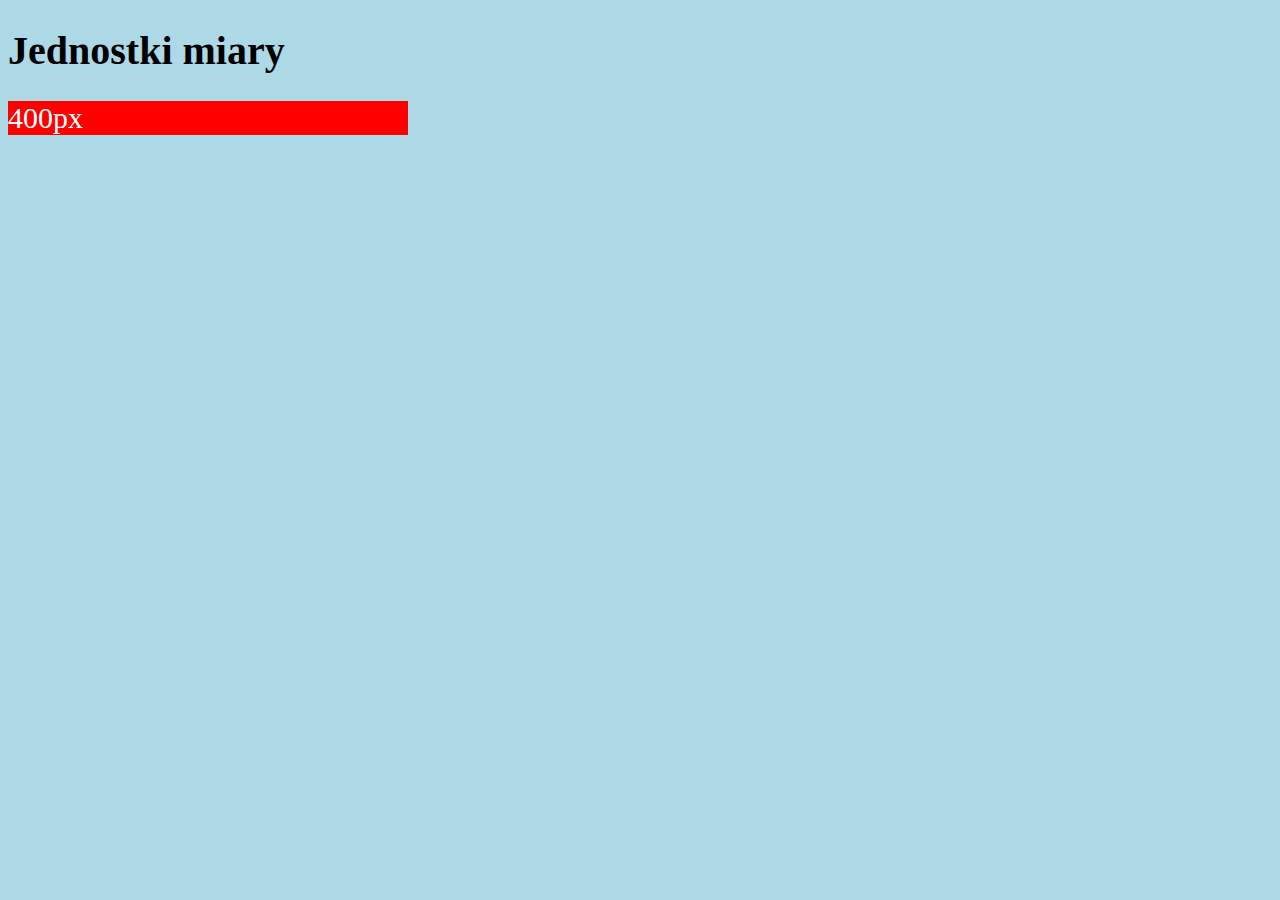
==== jednostki-miary/index.html @ 494bbd8f "poczatki" ====
<!DOCTYPE html>
<html lang="en">

<head>
    <meta charset="UTF-8">
    <title>Jednostki miary</title>
    <link rel="stylesheet" href="css/style.css">
</head>

<body>

    <h1>Jednostki miary</h1>

    <div id="container">
        <div id="pixele">400px</div>
    </div>

</body>

</html>
---- jednostki-miary/css/style.css ----
html {
    font-size: 20px;
    background-color: lightblue;
}

#container {
    font-size: 30px;
}

#container > div {
    background-color: red;
    margin-bottom: 15px;
    color: white;
}

#pixele {
    width: 400px;
}
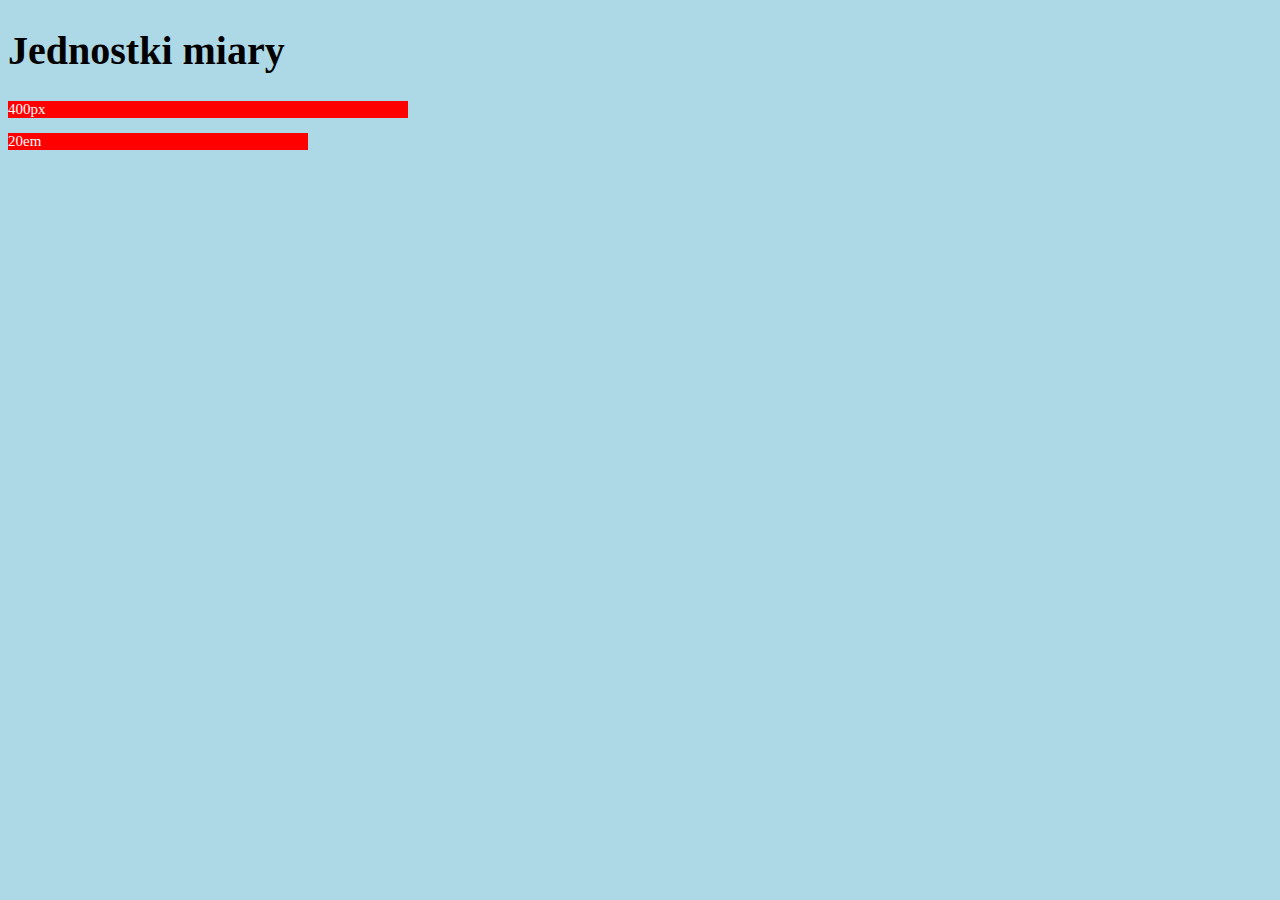
==== commit 6d169e92: "dodane em" ====
--- a/jednostki-miary/index.html
+++ b/jednostki-miary/index.html
@@ -13,6 +13,7 @@
 
     <div id="container">
         <div id="pixele">400px</div>
+        <div id="em">20em</div>
     </div>
 
 </body>
--- a/jednostki-miary/css/style.css
+++ b/jednostki-miary/css/style.css
@@ -4,7 +4,7 @@
 }
 
 #container {
-    font-size: 30px;
+    font-size: 15px;
 }
 
 #container > div {
@@ -15,4 +15,8 @@
 
 #pixele {
     width: 400px;
+}
+    
+#em {
+	width: 20em;}
 }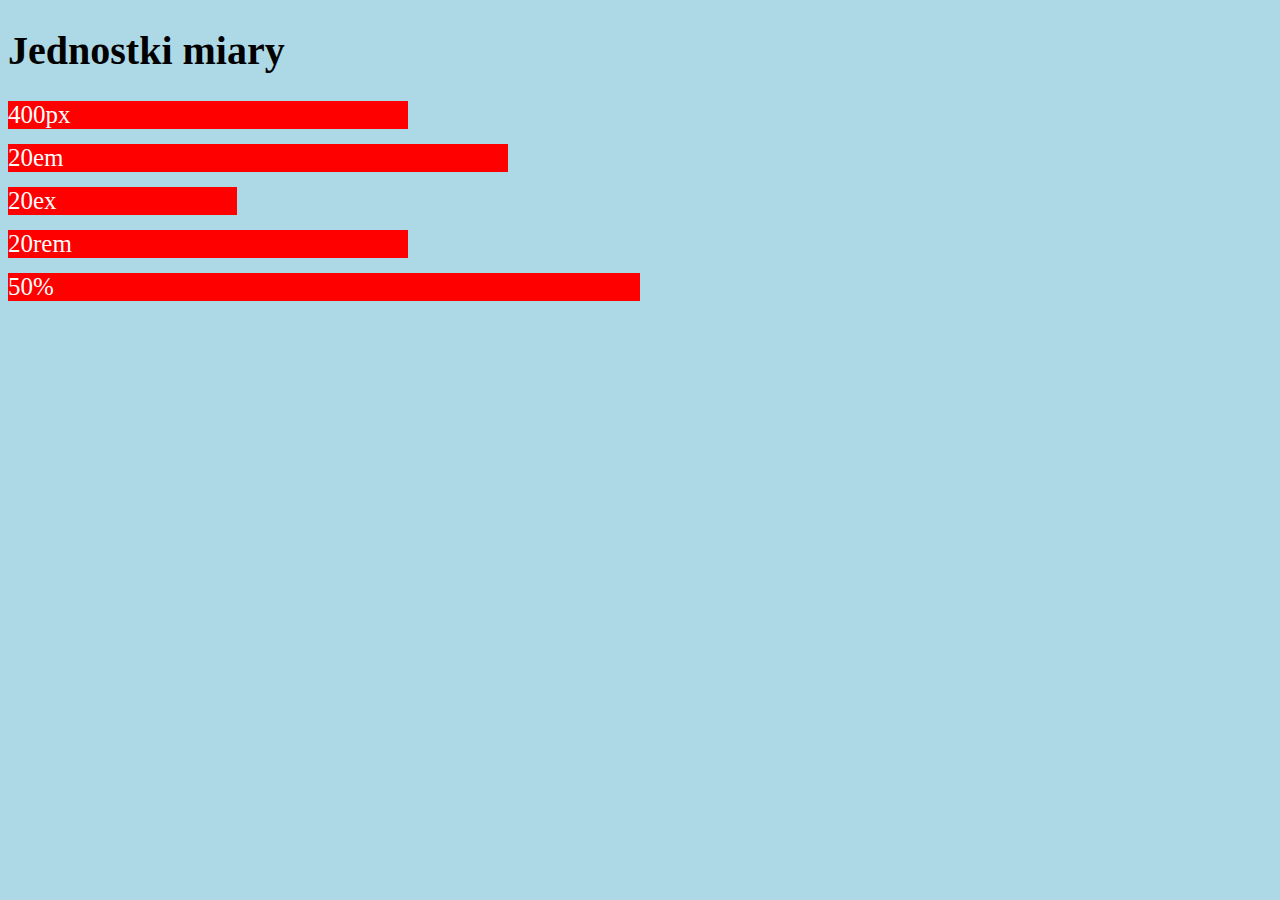
==== commit 872061ae: "exy remy i procenty" ====
--- a/jednostki-miary/index.html
+++ b/jednostki-miary/index.html
@@ -14,6 +14,9 @@
     <div id="container">
         <div id="pixele">400px</div>
         <div id="em">20em</div>
+        <div id="ex">20ex</div>
+        <div id="rem">20rem</div>
+        <div id="procenty">50%</div>
     </div>
 
 </body>
--- a/jednostki-miary/css/style.css
+++ b/jednostki-miary/css/style.css
@@ -4,7 +4,7 @@
 }
 
 #container {
-    font-size: 15px;
+    font-size: 25px;
 }
 
 #container > div {
@@ -16,7 +16,22 @@
 #pixele {
     width: 400px;
 }
-    
+
 #em {
-	width: 20em;}
+    width: 20em;
+}
+
+#procenty {
+    width: 50%;
+}
+
+
+#ex {
+    width: 20ex;
+}
+
+#rem {
+    width: 20rem;
+}
+
 }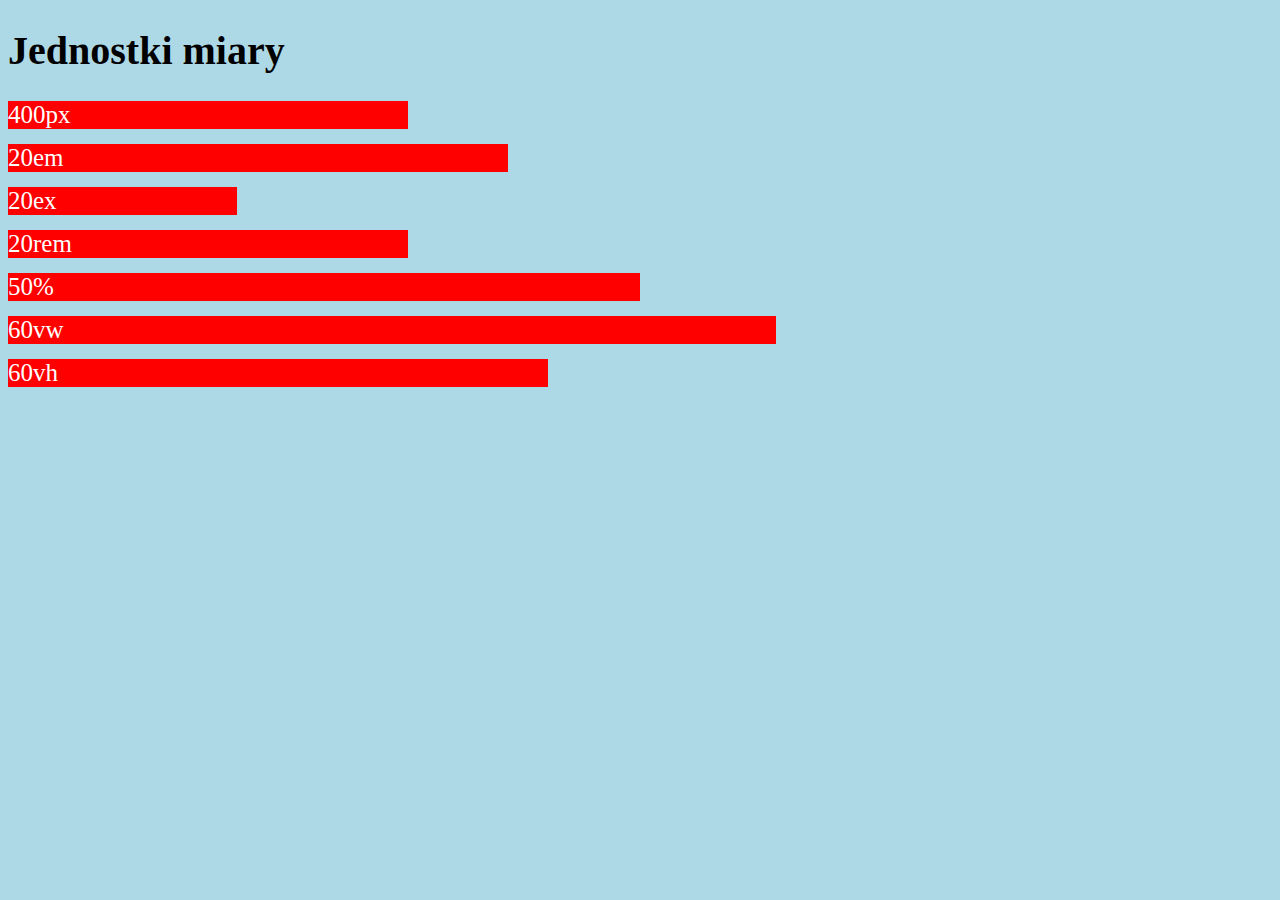
==== commit c6cd2775: "vw i vh" ====
--- a/jednostki-miary/index.html
+++ b/jednostki-miary/index.html
@@ -17,6 +17,9 @@
         <div id="ex">20ex</div>
         <div id="rem">20rem</div>
         <div id="procenty">50%</div>
+        <div id="vw">60vw</div>
+        <div id="vh">60vh</div>
+        
     </div>
 
 </body>
--- a/jednostki-miary/css/style.css
+++ b/jednostki-miary/css/style.css
@@ -21,11 +21,6 @@
     width: 20em;
 }
 
-#procenty {
-    width: 50%;
-}
-
-
 #ex {
     width: 20ex;
 }
@@ -34,4 +29,14 @@
     width: 20rem;
 }
 
+#procenty {
+    width: 50%;
+}
+
+#vw {
+    width: 60vw;
+}
+
+#vh {
+    width: 60vh;
 }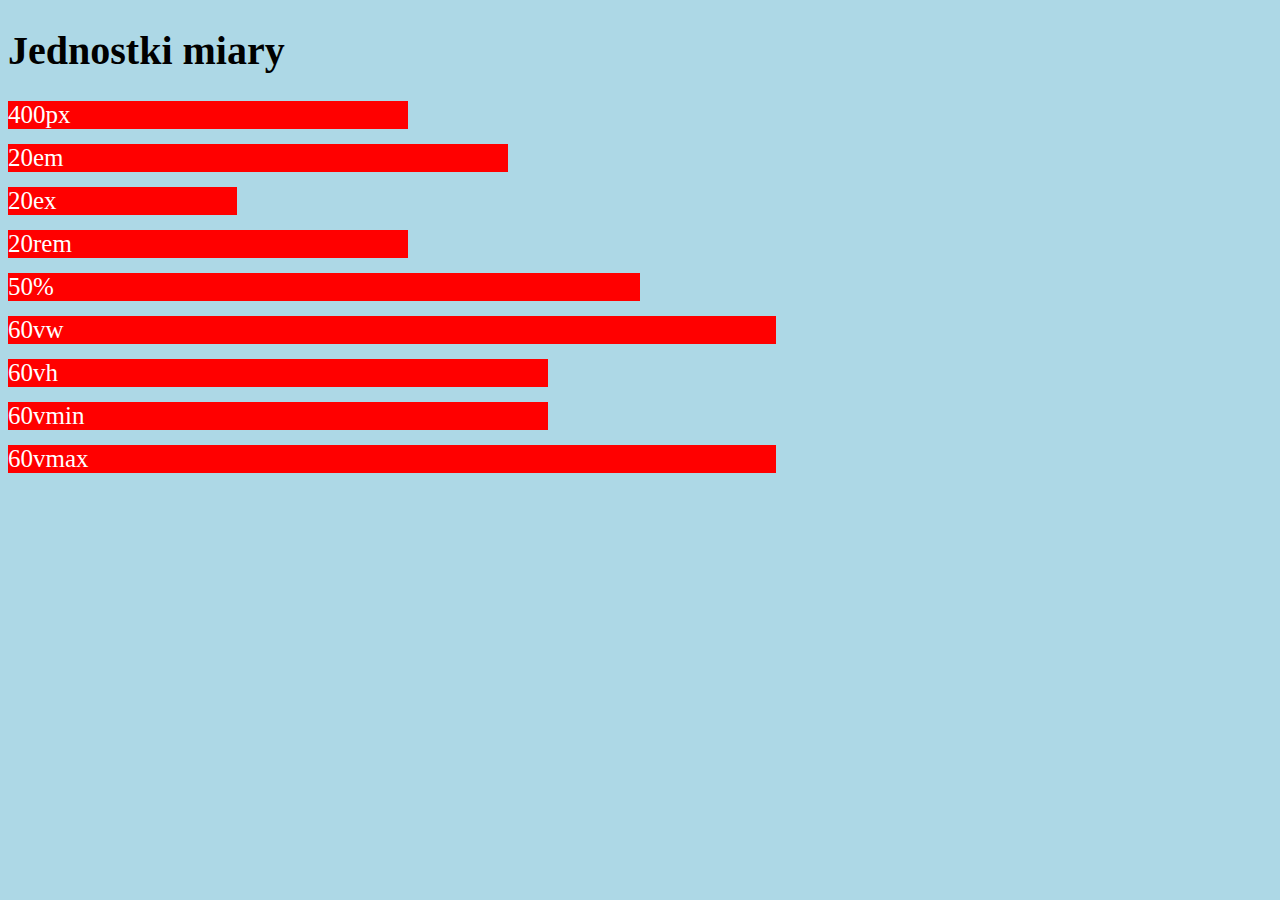
==== commit d717cd5e: "vmin vmax" ====
--- a/jednostki-miary/index.html
+++ b/jednostki-miary/index.html
@@ -19,7 +19,8 @@
         <div id="procenty">50%</div>
         <div id="vw">60vw</div>
         <div id="vh">60vh</div>
-        
+        <div id="vmin">60vmin</div>
+        <div id="vmax">60vmax</div>
     </div>
 
 </body>
--- a/jednostki-miary/css/style.css
+++ b/jednostki-miary/css/style.css
@@ -39,4 +39,12 @@
 
 #vh {
     width: 60vh;
+}
+
+#vmin {
+    width: 60vmin;
+}
+
+#vmax {
+    width: 60vmax;
 }